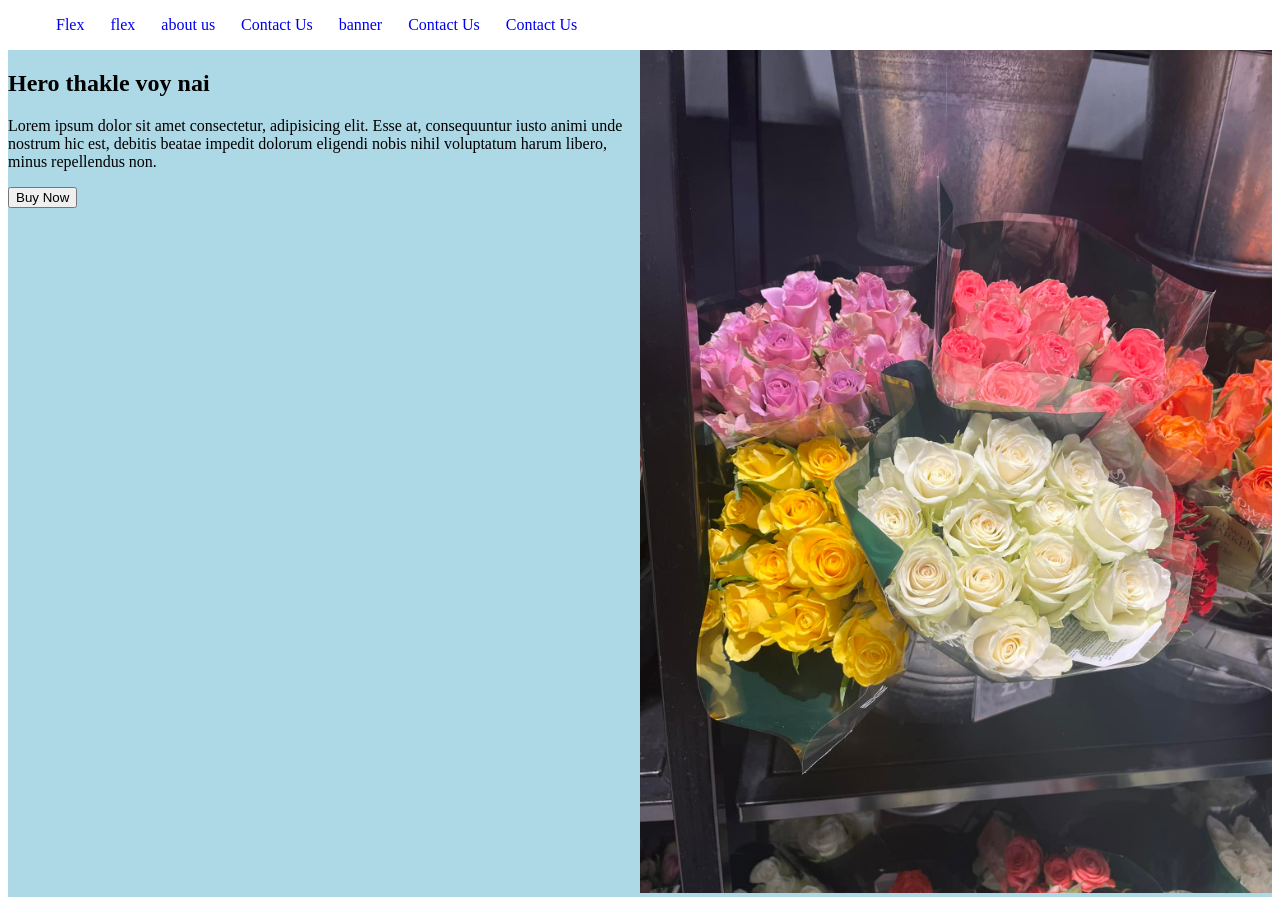
==== banner.html @ 42dac54d "nice" ====
<!DOCTYPE html>
<html lang="en">

<head>
    <meta charset="UTF-8">
    <meta name="viewport" content="width=device-width, initial-scale=1.0">
    <title>Banner section hero section</title>
    <link rel="stylesheet" href="/styles/nav.css">
    <link rel="stylesheet" href="/styles/banner.css">
</head>

<body>
    <header>
        <nav>
            <ul>
                <li><a href="flex.html">Flex</a></li>
                <li><a href="index.html">flex</a></li>
                <li><a href="about us.html">about us</a></li>
                <li><a href="nav.html">Contact Us</a></li>
                <li><a href="banner.html">banner</a></li>
                <li><a href="contact.html">Contact Us</a></li>
                <li><a href="contact.html">Contact Us</a></li>
            </ul>
        </nav>
        <section class="banner">
            <div class="banner-content">
                <h1> Hero thakle voy nai</h1>
                <p>
                    Lorem ipsum dolor sit amet consectetur, adipisicing elit. Esse at, consequuntur iusto animi unde
                    nostrum hic est, debitis beatae impedit dolorum eligendi nobis nihil voluptatum harum libero, minus
                    repellendus non.
                </p>
                <button>Buy Now</button>
            </div>

            <div class="banner-picture">
                <img src="./images/picturesroses/480499097_122194667042059130_1804527436712208684_n.jpg" alt="roses">
            </div>

        </section>
    </header>
    <main>

    </main>
</body>

</html>
---- styles/nav.css ----
nav ul{
    display:flex; /*ek line e niye asar jonno eta diyeci*/
    list-style: none; /* eta dile fota fota dot gulo cole jabe  */
}
nav ul li a{
    text-decoration:none ; /*eta dile anchor er karone je underline ascheh seta chole jabe*/
}
nav ul li{
    /* margin: 10px; */
    margin-right: 10px;
    padding: 0 8px;
}
nav ul li:hover{
    background-color: lightgray;
}
---- styles/banner.css ----
.banner{
    display: flex;
    background-color: lightblue;
}
.banner-content{
    flex:1; /*flex 1 ei property sudu child ei deya jay */
}
.banner-picture{
    flex:1; /*flex 1 ei property sudu child ei deya jay */
}
.banner-picture img {
    width: 100%;
}
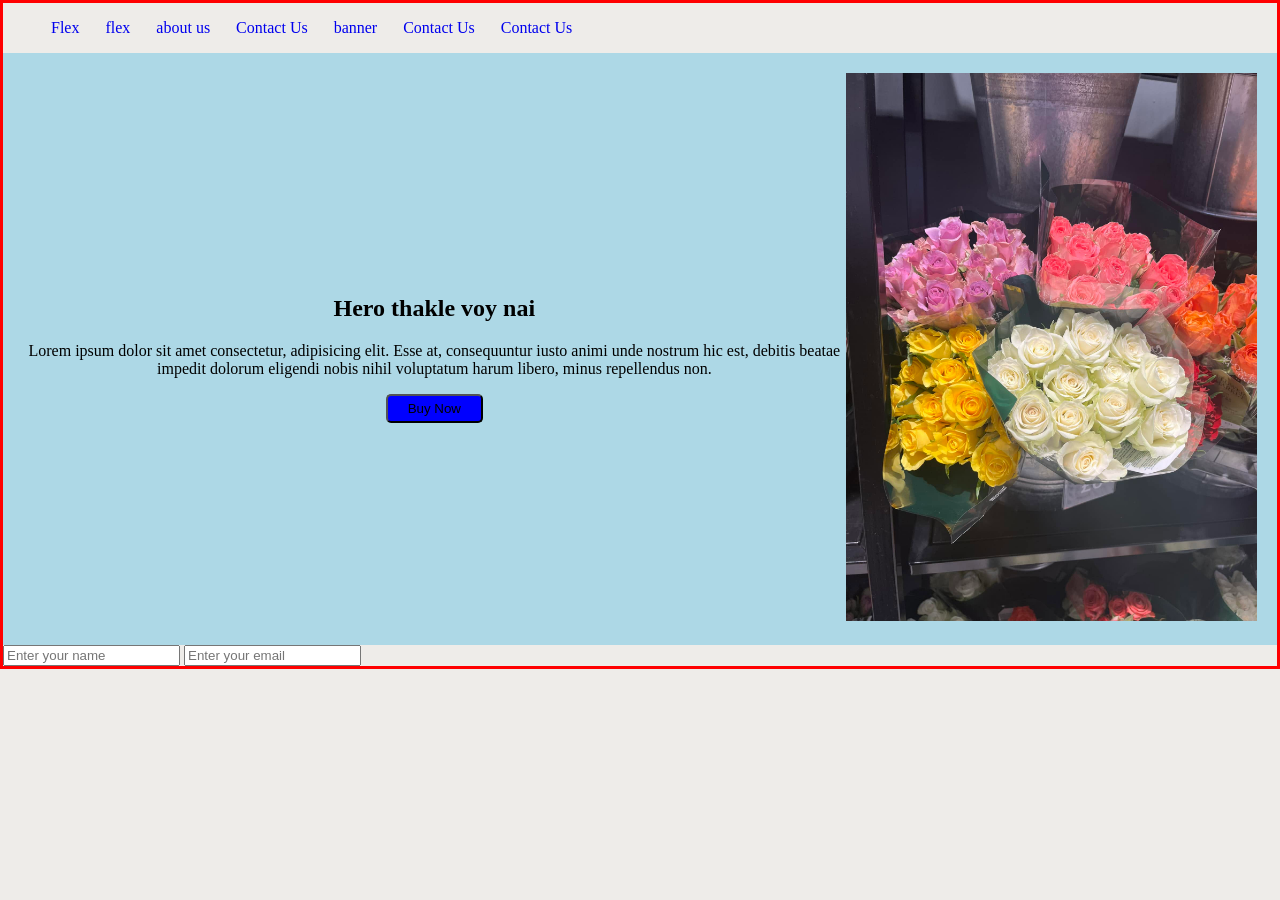
==== commit d4c2b245: "form work" ====
--- a/banner.html
+++ b/banner.html
@@ -7,6 +7,14 @@
     <title>Banner section hero section</title>
     <link rel="stylesheet" href="/styles/nav.css">
     <link rel="stylesheet" href="/styles/banner.css">
+    <style>
+       body{
+        background-color: rgb(238, 236, 233);
+        border: 3px solid red;
+        margin: 0 auto;
+        max-width: 1280px;
+       } 
+    </style>
 </head>
 
 <body>
@@ -38,6 +46,13 @@
             </div>
 
         </section>
+        <section>
+            <form>
+                <input type="text" placeholder="Enter your name">
+                <input type="email" placeholder="Enter your email">
+                <!-- <textarea placeholder="Enter your mess"> etar kaj baki mne ekta form banate hobe eta pore korbo -->
+            </form>
+        </section>
     </header>
     <main>
 
--- a/styles/banner.css
+++ b/styles/banner.css
@@ -1,13 +1,28 @@
 .banner{
     display: flex;
     background-color: lightblue;
+    padding: 20px;
+    align-items: center; /* last e bhiya eta dekhayse eta dile vertically center e asbe but Question hocceh banner content e kno kaj korlo na?*/
 }
 .banner-content{
-    flex:1; /*flex 1 ei property sudu child ei deya jay */
+     /*flex:1; /*flex 1 ei property sudu child ei deya jay rrrr 2 ta div ei 1 deya mne soman soman jayga nibe */
+     flex:2; /* flex 2 deya mne hocceh 2 vag jayga content er div nibe*/
+     text-align: center;/* eta hocceh likha gulo k center e anbe */
+  /* align-items: center; /* question eta dile kno ei khetre holo na? kno text align deya laglo?*/
 }
 .banner-picture{
     flex:1; /*flex 1 ei property sudu child ei deya jay */
 }
 .banner-picture img {
     width: 100%;
-}+}
+.banner-content button{
+    background-color: blue;
+    padding:5px 20px;
+    border-radius: 5px; /*eta dile box er kona gulo ektu round hbe*/
+    cursor: pointer; /* eta dile button e rakhte pointer ta change hobe dekhte  */
+}
+.banner-content button:hover {
+    background-color: brown;
+}
+/* question hover korle to pointer and color automatic change hoy tahole kno curso pointer korlam alada kore? */
